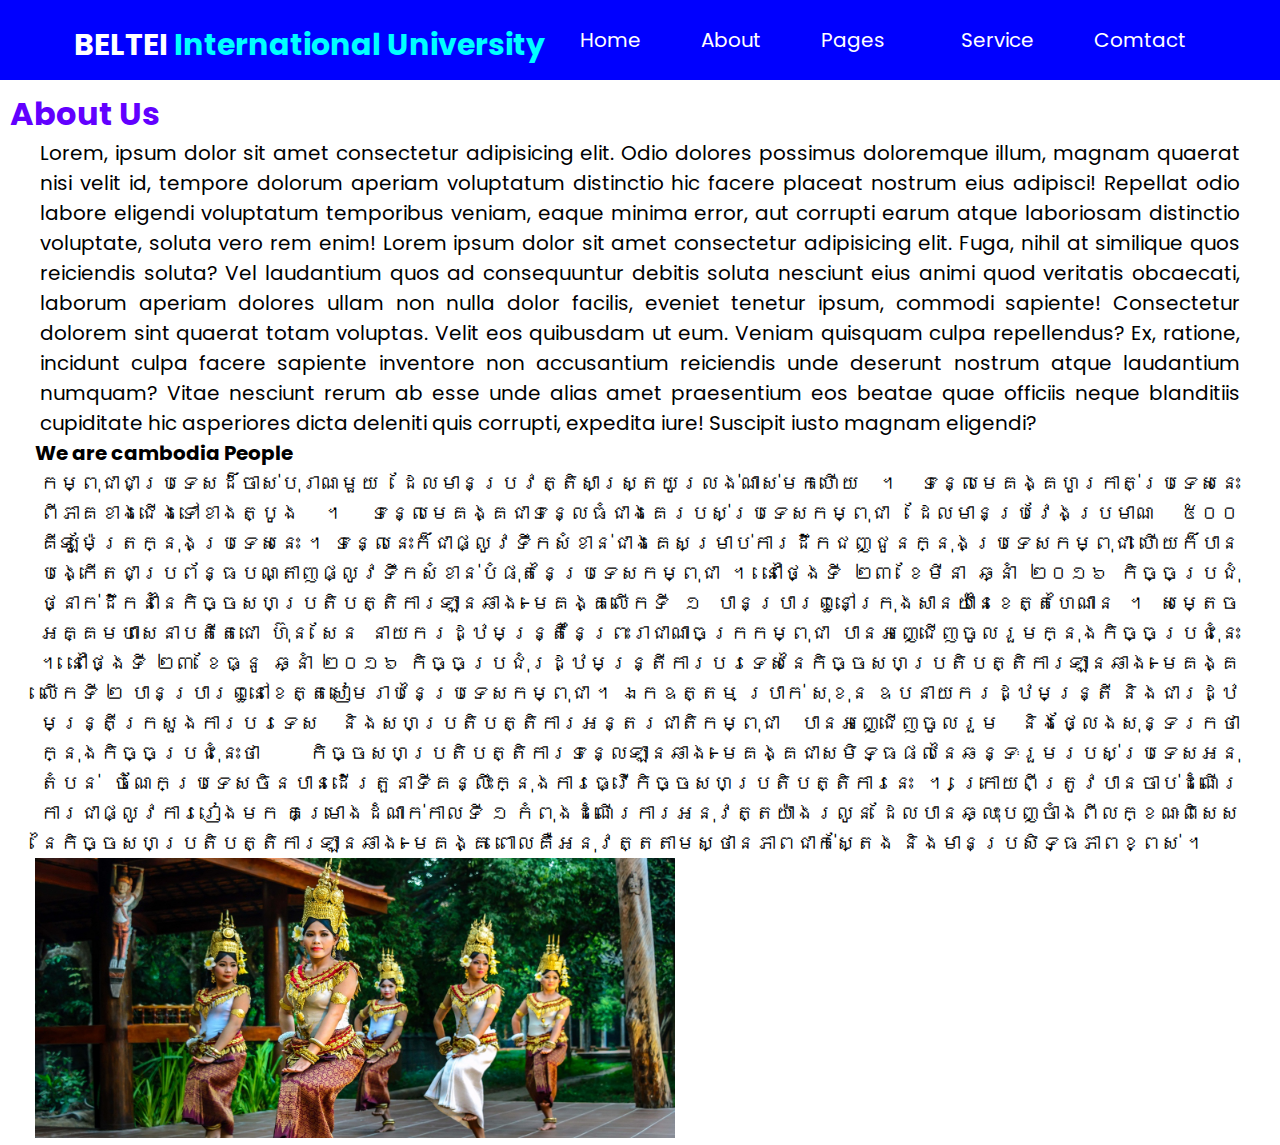
==== About.html @ 03130f9b "First commit" ====
<!DOCTYPE html>
<html lang="en">
  <head>
    <meta charset="UTF-8" />
    <meta name="viewport" content="width=device-width, initial-scale=1.0" />
    <title>About Us</title>
    <link
      rel="stylesheet"
      href="https://cdnjs.cloudflare.com/ajax/libs/font-awesome/6.6.0/css/all.min.css"
      integrity="sha512-Kc323vGBEqzTmouAECnVceyQqyqdsSiqLQISBL29aUW4U/M7pSPA/gEUZQqv1cwx4OnYxTxve5UMg5GT6L4JJg=="
      crossorigin="anonymous"
      referrerpolicy="no-referrer"
    />
    <link rel="stylesheet" href="index.css" />
  </head>
  <body>
    <div class="Menu-bar">
      <h1 class="logo">BELTEI <span>International University</span></h1>

      <ul>
        <li><a href="index.html">Home</a></li>
        <li><a href="#">About</a></li>
        <li>
          <a href="#">Pages <i class="fas fa-caret-down"></i></a>

          <div class="drop-down-menu">
            <ul>
              <li><a href="#">Pricing</a></li>
              <li><a href="#">Portfolio</a></li>
              <li>
                <a href="#">Team <i class="fas fa-caret-right"></i></a>
                <div class="drop-down-menu1">
                  <ul>
                    <li><a href="#">Team-1</a></li>
                    <li><a href="#">Team-2</a></li>
                    <li><a href="#">Team-3</a></li>
                    <li><a href="#">Team-4</a></li>
                  </ul>
                </div>
              </li>
              
              <li><a href="#">FAQ</a></li>
            </ul>
          </div>
        </li>
        <li><a href="#">Service</a></li>
        <li><a href="#">Comtact</a></li>
      </ul>
    </div>
    <section class="About">
      <div>
        <h1>About Us</h1>
        <p>
          <span>Lorem</span>, ipsum dolor sit amet consectetur adipisicing elit.
          Odio dolores possimus doloremque illum, magnam quaerat nisi velit id,
          tempore dolorum aperiam voluptatum distinctio hic facere placeat
          nostrum eius adipisci! Repellat odio labore eligendi voluptatum
          temporibus veniam, eaque minima error, aut corrupti earum atque
          laboriosam distinctio voluptate, soluta vero rem enim! Lorem ipsum
          dolor sit amet consectetur adipisicing elit. Fuga, nihil at similique
          quos reiciendis soluta? Vel laudantium quos ad consequuntur debitis
          soluta nesciunt eius animi quod veritatis obcaecati, laborum aperiam
          dolores ullam non nulla dolor facilis, eveniet tenetur ipsum, commodi
          sapiente! Consectetur dolorem sint quaerat totam voluptas. Velit eos
          quibusdam ut eum. Veniam quisquam culpa repellendus? Ex, ratione,
          incidunt culpa facere sapiente inventore non accusantium reiciendis
          unde deserunt nostrum atque laudantium numquam? Vitae nesciunt rerum
          ab esse unde alias amet praesentium eos beatae quae officiis neque
          blanditiis cupiditate hic asperiores dicta deleniti quis corrupti,
          expedita iure! Suscipit iusto magnam eligendi?
        </p>
      </div>
    </section>
    <section>
      <div>
        <h2>We are cambodia People</h2>
        <p>
          កម្ពុជាជាប្រទេសដ៏ចាស់បុរាណមួយ ដែលមានប្រវត្តិសាស្ត្រយូរលង់ណាស់មកហើយ ។
          ទន្លេមេគង្គហូរកាត់ប្រទេសនេះពីភាគខាងជើងទៅខាងត្បូង ។
          ទន្លេមេគង្គជាទន្លេធំជាងគេរបស់ប្រទេសកម្ពុជា ដែលមានប្រវែងប្រមាណ ៥០០
          គីឡូម៉ែត្រក្នុងប្រទេសនេះ ។
          ទន្លេនេះក៏ជាផ្លូវទឹកសំខាន់ជាងគេសម្រាប់ការដឹកជញ្ជូនក្នុងប្រទេសកម្ពុជា
          ហើយក៏បានបង្កើតជាប្រព័ន្ធបណ្តាញផ្លូវទឹកសំខាន់បំផុតនៃប្រទេសកម្ពុជា ។
          នៅថ្ងៃទី ២៣ ខែមីនា ឆ្នាំ ២០១៦
          កិច្ចប្រជុំថ្នាក់ដឹកនាំនៃកិច្ចសហប្រតិបត្តិការឡានឆាង-មេគង្គលើកទី ១
          បានប្រារឰនៅក្រុងសានយ៉ានៃខេត្តហៃណាន ។ សម្តេចអគ្គមហាសេនាបតីតេជោ ហ៊ុន សែន
          នាយករដ្ឋមន្ត្រីនៃព្រះរាជាណាចក្រកម្ពុជា
          បានអញ្ជើញចូលរួមក្នុងកិច្ចប្រជុំនេះ ។ នៅថ្ងៃទី ២៣ ខែធ្នូ ឆ្នាំ ២០១៦
          កិច្ចប្រជុំរដ្ឋមន្ត្រីការបរទេសនៃកិច្ចសហប្រតិបត្តិការឡានឆាង-មេគង្គលើកទី
          ២ បានប្រារឰនៅខេត្តសៀមរាបនៃប្រទេសកម្ពុជា ។ ឯកឧត្តម ប្រាក់ សុខុន
          ឧបនាយករដ្ឋមន្ត្រី និងជារដ្ឋមន្ត្រីក្រសួងការបរទេស
          និងសហប្រតិបត្តិការអន្តរជាតិកម្ពុជា បានអញ្ជើញចូលរួម
          និងថ្លែងសុន្ទរកថាក្នុងកិច្ចប្រជុំនេះថា
          កិច្ចសហប្រតិបត្តិការទន្លេឡានឆាង-មេគង្គជាសមិទ្ធផលនៃឆន្ទៈរួមរបស់ប្រទេសអនុតំបន់
          ចំណែកប្រទេសចិនបានដើរតួនាទីគន្លឹះក្នុងការធ្វើកិច្ចសហប្រតិបត្តិការនេះ ។
          ក្រោយពីត្រូវបានចាប់ដំណើរការជាផ្លូវការរៀងមក គម្រោងដំណាក់កាលទី ១
          កំពុងដំណើរការអនុវត្តយ៉ាងរលូន
          ដែលបានឆ្លុះបញ្ចាំងពីលក្ខណៈពិសេសនៃកិច្ចសហប្រតិបត្តិការឡានឆាង-មេគង្គ
          ពោលគឺអនុវត្តតាមស្ថានភាពជាក់ស្តែង និងមានប្រសិទ្ធភាពខ្ពស់ ។
        </p>
          <img src="index.jpg" alt="" />
      </div>
    </section>
  </body>
</html>
---- index.css ----
@import url('https://fonts.googleapis.com/css2?family=Kdam+Thmor+Pro&family=Poppins:ital,wght@0,100;0,200;0,300;0,400;0,500;0,600;0,700;0,800;0,900;1,100;1,200;1,300;1,400;1,500;1,600;1,700;1,800;1,900&display=swap');
*{
    margin:0;
    padding: 0;
    box-sizing:border-box;
}
body{
    font-family: "Poppins", sans-serif;
}
.Menu-bar{
    background-color:blue;
    width:100%;
    height: 80px;
    display:flex;
    align-items:center;
    justify-content:space-between;
    padding: 0px 5%;
}
.logo{
    color:white;
    font-size:30px;
}
.logo span{
    color:aqua;
}
.Menu-bar ul{
    display: flex;
    list-style-type:none;
}
.Menu-bar ul li{
    padding: 10px 30px;
    position: relative;
}
.Menu-bar ul li a{
    color:white;
    text-decoration:none;
    font-size:20px;
    transition: all 0.3;
}
.Menu-bar ul li a:hover{
    color:rgba(20, 130, 227, 0.707)
}

.drop-down-menu{
    display: none;

}

.Menu-bar ul li:hover .drop-down-menu{
    display: block;
    position: absolute;
    top:100%;
    left: 0;
    background-color:blue;
}
.Menu-bar ul li:hover .drop-down-menu ul{
    display: block;
    margin:10px;
}
.Menu-bar ul li:hover .drop-down-menu ul li{
    width:150px;
    padding:10px;
}
.fas{
    float:right;
    margin-left:10px;
    padding:3px;
}
.drop-down-menu1{
    display: none;
}
.drop-down-menu ul li:hover .drop-down-menu1{
    display: block;
    position: absolute;
    top:0;
    left: 150px;
    background-color:blue;
}
.Hero{
    height: calc(100vh - 80px);
    background-image:url("WALL.jpeg");
    background-position: center;
    background-size: cover;
    background-repeat:no-repeat;
}
h1{
    color:rgb(98, 0, 255);
    margin-left:10px;
    margin-top:10px;
}
p{
    margin-left:40px;
    margin-right:40px;
    text-align: justify;
    font-size:20px;
}
h2{
    font-size:20px;
    margin-left:35px;
}
img{
    width:50%;
    margin-left:35px;
    margin-right:35px;

}
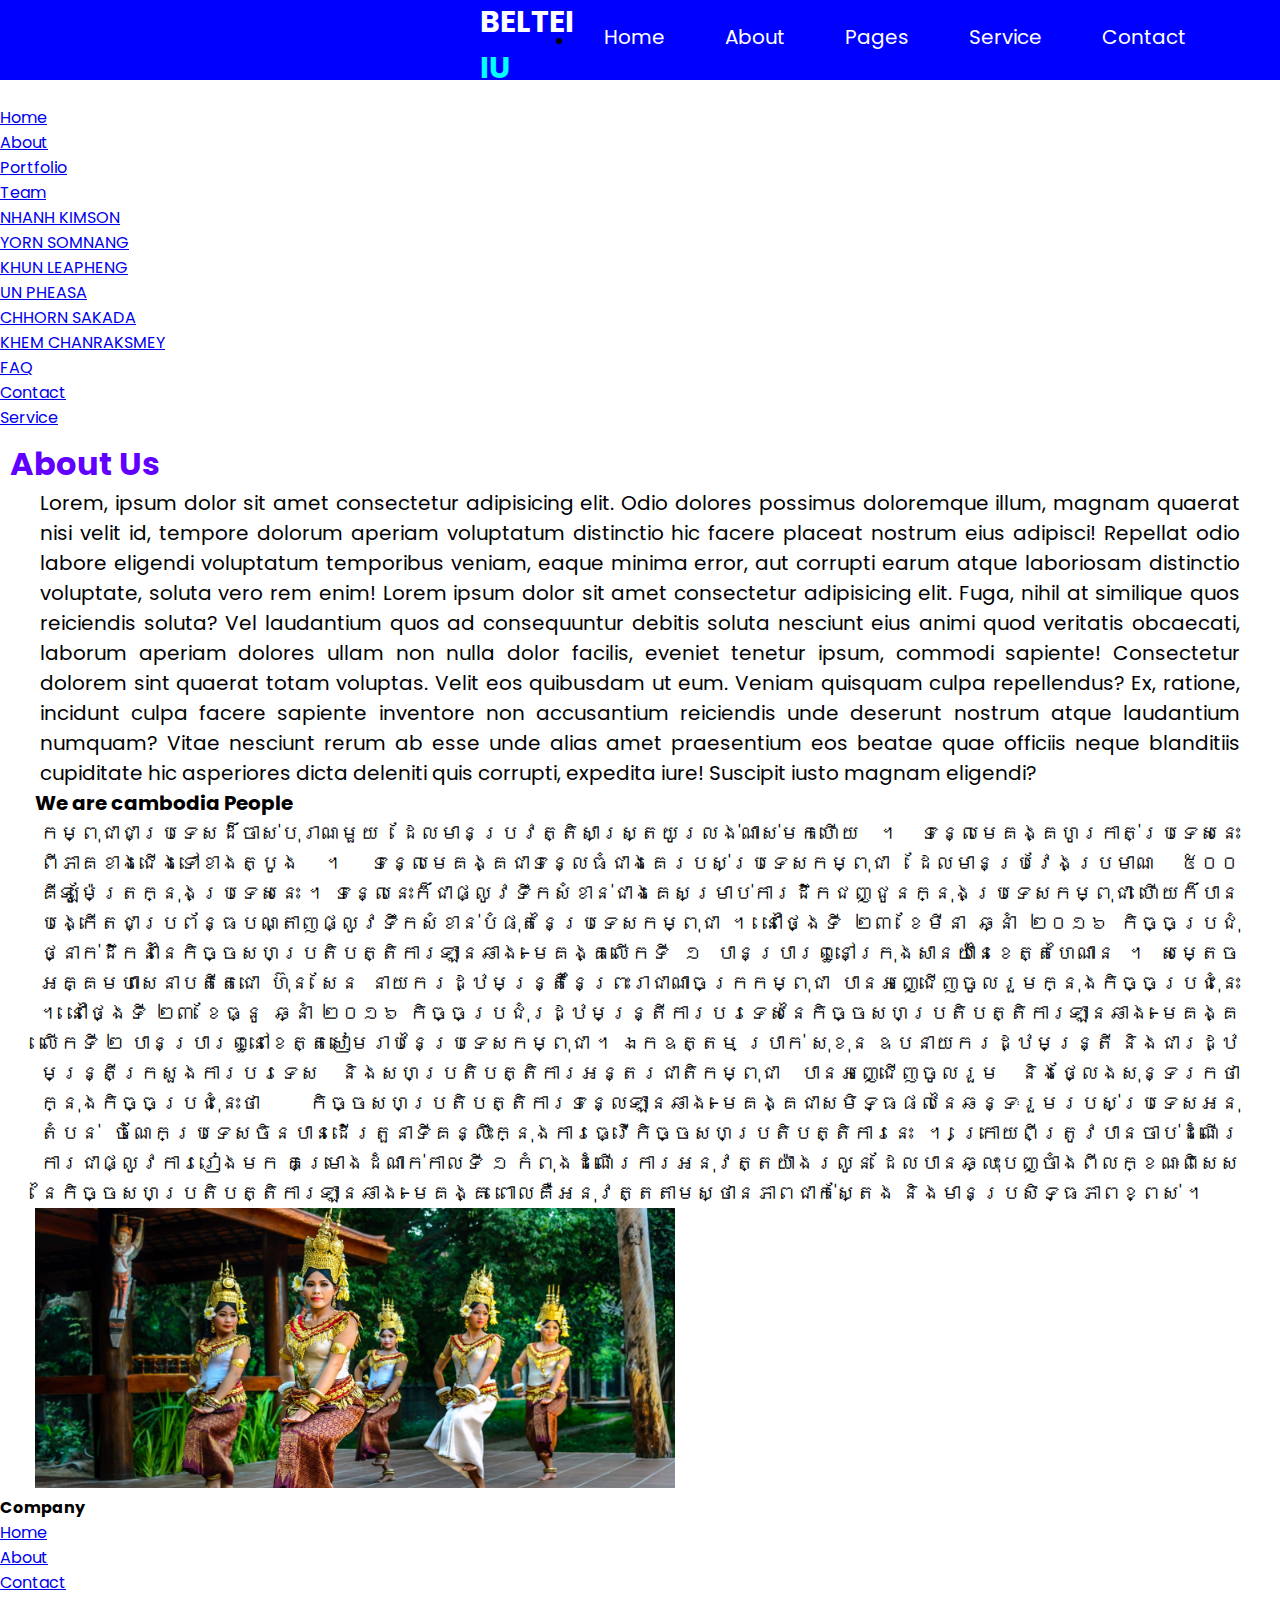
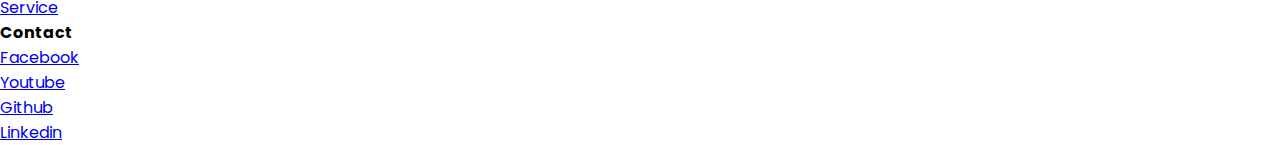
==== commit 7803790b: "four commit" ====
--- a/About.html
+++ b/About.html
@@ -3,6 +3,7 @@
   <head>
     <meta charset="UTF-8" />
     <meta name="viewport" content="width=device-width, initial-scale=1.0" />
+    <link rel="stylesheet" href="https://cdnjs.cloudflare.com/ajax/libs/font-awesome/6.6.0/css/all.min.css" integrity="sha512-Kc323vGBEqzTmouAECnVceyQqyqdsSiqLQISBL29aUW4U/M7pSPA/gEUZQqv1cwx4OnYxTxve5UMg5GT6L4JJg==" crossorigin="anonymous" referrerpolicy="no-referrer" />
     <title>About Us</title>
     <link
       rel="stylesheet"
@@ -15,11 +16,12 @@
   </head>
   <body>
     <div class="Menu-bar">
-      <h1 class="logo">BELTEI <span>International University</span></h1>
-
+      <img src="BIU.png" alt="">
+      <h1 class="logo">BELTEI <span>IU</span></h1>
+      <li><i id="fa-solid" onclick="open_bar()" class="fa-solid fa-bars"></i></li>
       <ul>
         <li><a href="index.html">Home</a></li>
-        <li><a href="#">About</a></li>
+        <li class="Active"><a href="#">About</a></li>
         <li>
           <a href="#">Pages <i class="fas fa-caret-down"></i></a>
 
@@ -31,10 +33,12 @@
                 <a href="#">Team <i class="fas fa-caret-right"></i></a>
                 <div class="drop-down-menu1">
                   <ul>
-                    <li><a href="#">Team-1</a></li>
-                    <li><a href="#">Team-2</a></li>
-                    <li><a href="#">Team-3</a></li>
-                    <li><a href="#">Team-4</a></li>
+                    <li><a href="#">NHANH KIMSON</a></li>
+                    <li><a href="#">YORN SOMNANG</a></li>
+                    <li><a href="#">KHUN LEAPHENG</a></li>
+                    <li><a href="#">UN PHEASA</a></li>
+                    <li><a href="#">CHHORN SAKADA</a></li>
+                    <li><a href="#">KHEM CHANRAKSMEY</a></li>
                   </ul>
                 </div>
               </li>
@@ -43,9 +47,29 @@
             </ul>
           </div>
         </li>
-        <li><a href="#">Service</a></li>
-        <li><a href="#">Comtact</a></li>
+        <li><a href="service.html">Service</a></li>
+        <li><a href="contact.html">Contact</a></li>
       </ul>
+    </div>
+    <div id="sidebar" class="sidebar">
+      <div class="container1">
+        <ul>
+          <li id = "icon-close-bar"><i onclick="close_bar()" class="fa-solid fa-xmark"></i></li>
+          <li><i class="fa-solid fa-house"></i><a href="index.html"> Home</a></li>
+          <li><i class="fa-solid fa-address-book"></i><a href="About.html"> About</a></li>
+          <li><i class="fa-solid fa-briefcase"></i><a href="#">Portfolio</a></li>
+          <li><i class="fa-brands fa-teamspeak"></i><a href="#">Team</a></li>
+          <li><a href="#">NHANH KIMSON</a></li>
+          <li><a href="#">YORN SOMNANG</a></li>
+          <li><a href="#">KHUN LEAPHENG</a></li>
+          <li><a href="#">UN PHEASA</a></li>
+          <li><a href="#">CHHORN SAKADA</a></li>
+          <li><a href="#">KHEM CHANRAKSMEY</a></li>
+          <li><i class="fa-solid fa-question"></i><a href="#">FAQ</a></li>
+          <li><i class="fa-solid fa-id-card"></i></i></i><a href="#"> Contact</a></li>
+          <li><i class="fa-brands fa-usps"></i><a href="#"> Service</a></li>
+        </ul>
+      </div>
     </div>
     <section class="About">
       <div>
@@ -101,5 +125,30 @@
           <img src="index.jpg" alt="" />
       </div>
     </section>
+    <footer class="footer">
+      <div class="container">
+        <div class="row">
+          <div class="footer-col">
+            <h4>Company</h4>
+            <ul>
+              <li><i class="fa-solid fa-house"></i><a href="#"> Home</a></li>
+              <li><i class="fa-solid fa-address-book"></i><a href="#"> About</a></li>
+              <li><i class="fa-solid fa-id-card"></i></i></i><a href="#"> Contact</a></li>
+              <li><i class="fa-brands fa-usps"></i><a href="#">Service</a></li>
+            </ul>
+          </div>
+          <div class="footer-col">
+            <h4>Contact</h4>
+            <ul>
+             <li><i class="fa-brands fa-facebook"></i><a href="#"> Facebook</a></li>
+             <li><i class="fa-brands fa-youtube"></i><a href="#"> Youtube</a></li>
+             <li><i class="fa-brands fa-github"></i><a href="#"> Github</a></li>
+             <li><i class="fa-brands fa-linkedin"></i><a href="#"> Linkedin</a></li>
+            </ul>
+          </div>
+        </div>
+      </div>
+    </footer>
+    <script src="main.js"></script>
   </body>
 </html>
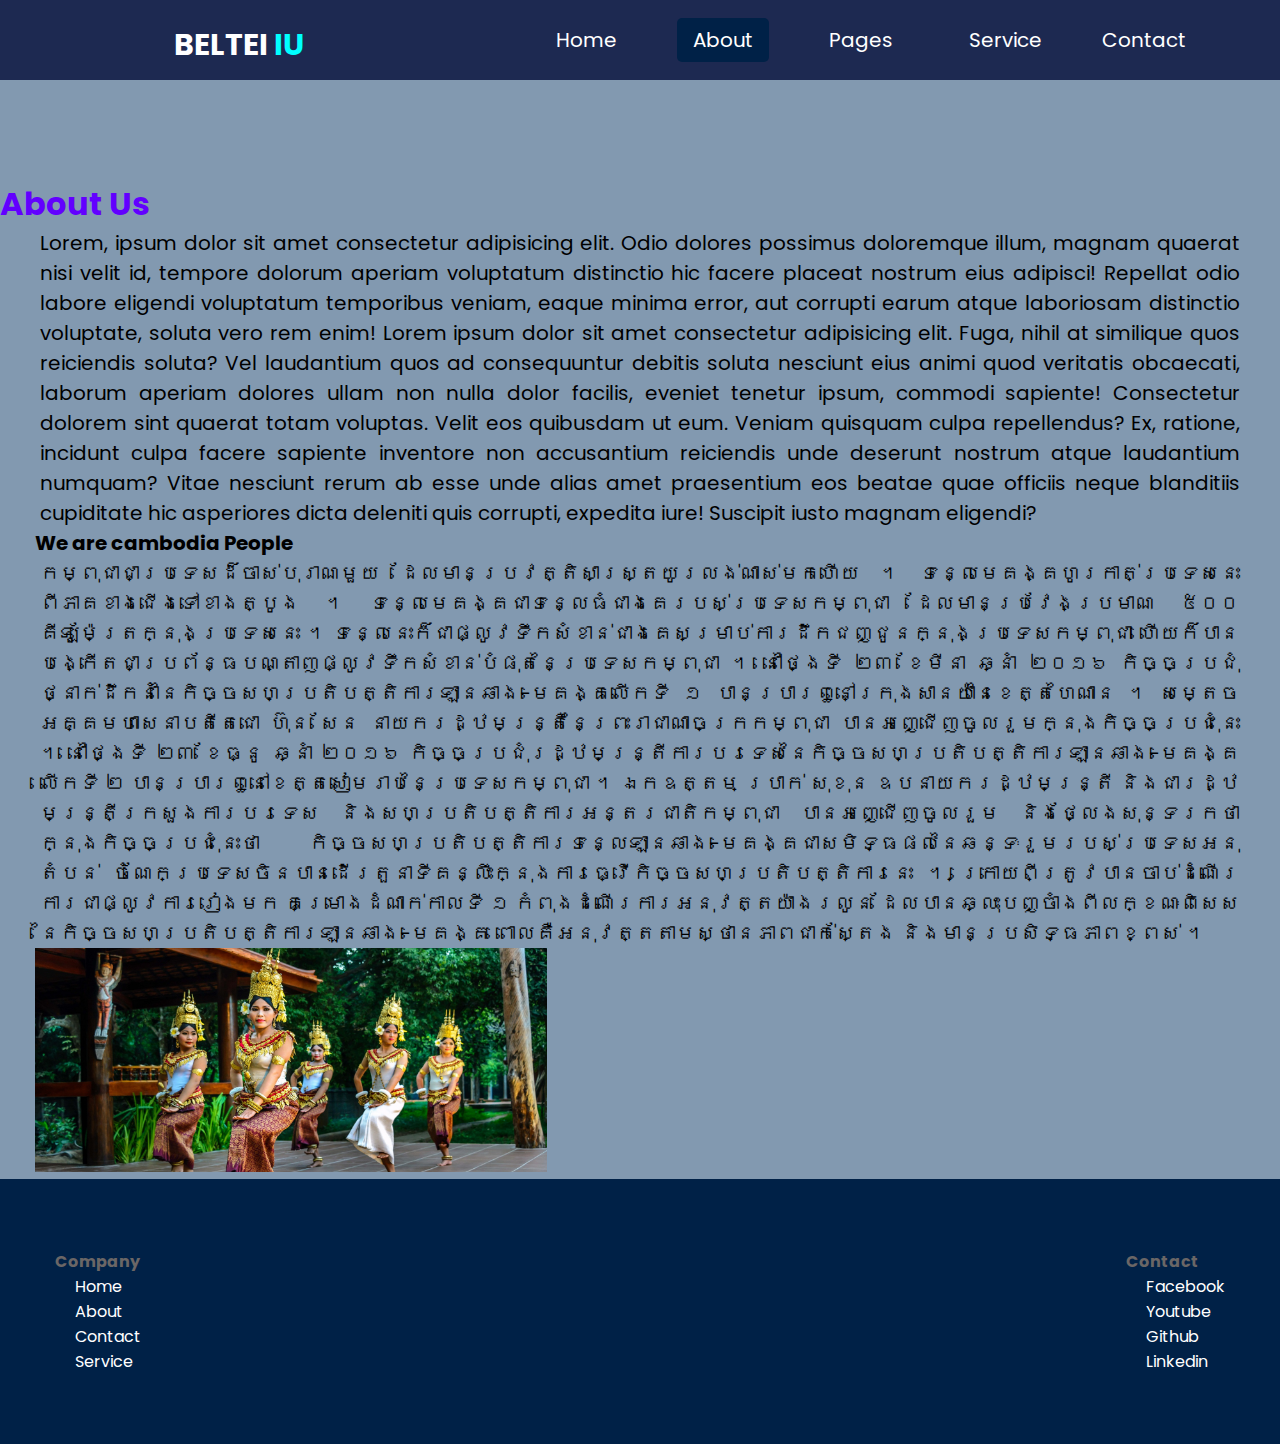
==== commit 7132969d: "12 commit" ====
--- a/About.html
+++ b/About.html
@@ -16,8 +16,10 @@
   </head>
   <body>
     <div class="Menu-bar">
-      <img src="BIU.png" alt="">
-      <h1 class="logo">BELTEI <span>IU</span></h1>
+      <div style="display: flex;">
+        <img src="/IMG/BIU.png" alt="">
+        <h1 class="logo">BELTEI <span>IU</span></h1>
+      </div>
       <li><i id="fa-solid" onclick="open_bar()" class="fa-solid fa-bars"></i></li>
       <ul>
         <li><a href="index.html">Home</a></li>
@@ -28,7 +30,7 @@
           <div class="drop-down-menu">
             <ul>
               <li><a href="#">Pricing</a></li>
-              <li><a href="#">Portfolio</a></li>
+              <li><a href="https://my-portfolio-henna-eight-80.vercel.app">Portfolio</a></li>
               <li>
                 <a href="#">Team <i class="fas fa-caret-right"></i></a>
                 <div class="drop-down-menu1">
@@ -57,7 +59,7 @@
           <li id = "icon-close-bar"><i onclick="close_bar()" class="fa-solid fa-xmark"></i></li>
           <li><i class="fa-solid fa-house"></i><a href="index.html"> Home</a></li>
           <li><i class="fa-solid fa-address-book"></i><a href="About.html"> About</a></li>
-          <li><i class="fa-solid fa-briefcase"></i><a href="#">Portfolio</a></li>
+          <li><i class="fa-solid fa-briefcase"></i><a href="https://my-portfolio-henna-eight-80.vercel.app">Portfolio</a></li>
           <li><i class="fa-brands fa-teamspeak"></i><a href="#">Team</a></li>
           <li><a href="#">NHANH KIMSON</a></li>
           <li><a href="#">YORN SOMNANG</a></li>
@@ -66,8 +68,8 @@
           <li><a href="#">CHHORN SAKADA</a></li>
           <li><a href="#">KHEM CHANRAKSMEY</a></li>
           <li><i class="fa-solid fa-question"></i><a href="#">FAQ</a></li>
-          <li><i class="fa-solid fa-id-card"></i></i></i><a href="#"> Contact</a></li>
-          <li><i class="fa-brands fa-usps"></i><a href="#"> Service</a></li>
+          <li><i class="fa-solid fa-id-card"></i></i></i><a href="contact.html"> Contact</a></li>
+          <li><i class="fa-brands fa-usps"></i><a href="service.html"> Service</a></li>
         </ul>
       </div>
     </div>
@@ -131,19 +133,19 @@
           <div class="footer-col">
             <h4>Company</h4>
             <ul>
-              <li><i class="fa-solid fa-house"></i><a href="#"> Home</a></li>
-              <li><i class="fa-solid fa-address-book"></i><a href="#"> About</a></li>
-              <li><i class="fa-solid fa-id-card"></i></i></i><a href="#"> Contact</a></li>
-              <li><i class="fa-brands fa-usps"></i><a href="#">Service</a></li>
+              <li><i class="fa-solid fa-house"></i><a href="index.html"> Home</a></li>
+              <li><i class="fa-solid fa-address-book"></i><a href="About.html"> About</a></li>
+              <li><i class="fa-solid fa-id-card"></i></i></i><a href="contact.html"> Contact</a></li>
+              <li><i class="fa-brands fa-usps"></i><a href="service.html">Service</a></li>
             </ul>
           </div>
           <div class="footer-col">
             <h4>Contact</h4>
             <ul>
-             <li><i class="fa-brands fa-facebook"></i><a href="#"> Facebook</a></li>
-             <li><i class="fa-brands fa-youtube"></i><a href="#"> Youtube</a></li>
-             <li><i class="fa-brands fa-github"></i><a href="#"> Github</a></li>
-             <li><i class="fa-brands fa-linkedin"></i><a href="#"> Linkedin</a></li>
+              <li><i class="fa-brands fa-facebook"></i><a href="https://www.facebook.com/?ref=homescreenpwa"> Facebook</a></li>
+              <li><i class="fa-brands fa-youtube"></i><a href="https://www.youtube.com/@sonprogramming"> Youtube</a></li>
+              <li><i class="fa-brands fa-github"></i><a href="https://github.com/NHANHKIMSON"> Github</a></li>
+              <li><i class="fa-brands fa-linkedin"></i><a href="https://www.linkedin.com/in/nhanh-kimson-933433325/"> Linkedin</a></li>
             </ul>
           </div>
         </div>
--- a/index.css
+++ b/index.css
@@ -6,19 +6,29 @@
 }
 body{
     font-family: "Poppins", sans-serif;
-}
+    background-color: #8299b0;
+}
+/* Menu bar */
 .Menu-bar{
-    background-color:blue;
+    background-color:#1d2951;
     width:100%;
     height: 80px;
     display:flex;
     align-items:center;
     justify-content:space-between;
     padding: 0px 5%;
+    margin-bottom: 100px;
 }
 .logo{
     color:white;
     font-size:30px;
+    text-align: center;
+    margin-top: 10px;
+}
+@media (max-width:1100px) {
+    .logo{
+        display: none;
+    }
 }
 .logo span{
     color:aqua;
@@ -38,20 +48,19 @@
     transition: all 0.3;
 }
 .Menu-bar ul li a:hover{
-    color:rgba(20, 130, 227, 0.707)
-}
-
+    color:rgba(20, 130, 227, 0.707);
+}
 .drop-down-menu{
     display: none;
-
 }
 
 .Menu-bar ul li:hover .drop-down-menu{
     display: block;
     position: absolute;
+    border-radius: 10px;
     top:100%;
     left: 0;
-    background-color:blue;
+    background-color:#002147;
 }
 .Menu-bar ul li:hover .drop-down-menu ul{
     display: block;
@@ -60,6 +69,11 @@
 .Menu-bar ul li:hover .drop-down-menu ul li{
     width:150px;
     padding:10px;
+}
+.Active a{
+    background-color: #002147;
+    padding: 8px 16px;
+    border-radius: 5px;
 }
 .fas{
     float:right;
@@ -72,21 +86,33 @@
 .drop-down-menu ul li:hover .drop-down-menu1{
     display: block;
     position: absolute;
+    border-radius: 10px;
     top:0;
     left: 150px;
-    background-color:blue;
-}
-.Hero{
-    height: calc(100vh - 80px);
-    background-image:url("WALL.jpeg");
-    background-position: center;
-    background-size: cover;
-    background-repeat:no-repeat;
+    background-color:#1c2841;
+}
+.Menu-bar li{
+    text-decoration: none;
+    list-style-type: none;
+}
+@media (max-width:900px) {
+    .Menu-bar ul{
+        display: none;
+    }
+}
+@media (min-width:900px) {
+    #fa-solid{
+        display: none;
+    }
+    #sidebar{
+        display: none;
+    }
+}
+#fa-solid{
+    font-size:xx-large;
 }
 h1{
     color:rgb(98, 0, 255);
-    margin-left:10px;
-    margin-top:10px;
 }
 p{
     margin-left:40px;
@@ -99,8 +125,223 @@
     margin-left:35px;
 }
 img{
-    width:50%;
+    width:40%;
     margin-left:35px;
     margin-right:35px;
 
+}
+.IMG{
+    width: 100%;
+}
+.Menu-bar img{
+    margin-right: 20px;
+    width: 55px;
+}
+.Menu-bar #checkbtn{
+    float:right;
+    line-height:80px;
+    margin-right: 10px;
+    font-size: 30px;
+    color: white;
+    display: none;
+}
+/* Close Menu bar */
+
+/* Footer**************************************************************** */
+.footer{
+    background-color:rgba(13, 13, 221, 0.771);
+}
+.row{
+    display: flex;
+    flex-wrap: wrap;
+    align-items: center;
+    justify-content: space-between;
+}
+ul{
+    list-style-type: none;
+}
+.container{
+    max-width: 1170px;
+    margin:auto;
+}
+.footer{
+    background-color: #002147;
+    padding:70px 50px;
+}
+.footer h4{
+    color:rgb(106, 102, 102);
+}
+.footer-col ul li{
+    color: white;
+}
+.footer-col ul li a{
+    color:white;
+    text-decoration: none;
+    font-size: medium;
+}
+.sidebar{
+    position:absolute;
+    background-color:#1c2841;
+    width: 300px;
+    height: 100vh;
+    top:0px;
+}
+.container1 ul li a{
+    padding: 5px;
+    text-decoration: none;
+}
+.container1 ul li a:hover{
+    color:rgba(20, 130, 227, 0.707);
+}
+.sidebar ul li a{
+    color:white;
+    font-size: larger;
+}
+.fa-solid{
+    margin: 10px;
+    color: white;
+}
+.fa-brands{
+    margin: 10px;
+    color: white;
+
+}
+#icon-close-bar{
+    margin-left:260px;
+    font-size: xx-large;
+}
+/* close Footer ******************************************************************************* */
+
+/* Card in Secvice page */
+.card-container{
+    display: flex;
+    justify-content: center;
+    flex-wrap: wrap;
+    gap: 10px;
+    margin-top: 100px;
+}
+.card{
+    width: 400px;
+    background: color #f4f4f4;
+    border-radius: 10px;
+    box-shadow: 0px 0px 4px rgba(0, 0, 0, 0.1);
+    overflow: hidden;
+    transition: transform 0.6s ease;
+}
+.card:hover{
+    transform: translateY(-20px);
+}
+.card img{
+    width: 100%;
+    height: auto;
+    align-items: center;
+    object-fit: cover;
+    margin-left: 0px;
+}
+.card-content{
+    padding:30px;
+}
+.card-content h1{
+    font-size: 20px;
+    margin-bottom: 10px;
+}
+.card-content p{
+    margin-left: 10px;
+    font-size:14px;
+    color:#666;
+    margin-top: 20px;
+}
+.card-button{
+    display: inline-block;
+    background-color: #3498db;
+    color:#fff;
+    text-decoration: none;
+    margin-left: 10px;
+    border-radius: 4px;
+    padding: 8px 16px;
+    margin-top: 10px;
+}
+/* Close Caed services page */
+.contact{
+    min-height: 100vh;
+    padding:50px;
+    text-align: center;
+    align-items: center;
+}
+.container-cn{
+    max-width: 800px;
+    margin:0px auto;
+}
+.container-cn h2{
+    font-size: 30px;
+    margin-bottom:34px;
+    color:#333;
+}
+.wrapper-cn{
+    display: grid;
+    grid-template-columns: repeat(2, 1fr);
+    grid-gap:30px;
+}
+.contact-form{
+    text-align: left;
+}
+.contact-form h3{
+    font-size: 20px;
+    margin-bottom: 16px;
+    color:#333;
+}
+.form-group{
+    margin-bottom: 20px;
+}
+input, textarea{
+    width: 80%;
+    padding:10px 12px ;
+    border-radius: 8px;
+    border: none;
+}
+input:focus,
+textarea:focus{
+    outline:none;
+    box-shadow: 0 0 8px #bbb;
+}
+button{
+    display: inline-block;
+    padding:12px 24px;
+    border-radius: 8px;
+    background-color: #4caf50;
+    border:none;
+    color: #fff;
+    cursor:pointer;
+    transition: 0.3s ease;
+}
+button:hover{
+    background-color: #45a049;
+}
+.contact-info{
+    text-align: left;
+}
+.contact-info h3{
+    font-size: 20px;
+    margin-bottom: 16px;
+}
+.contact-info p{
+    margin-bottom: 10px;
+    margin: 0px;
+}
+.contact-info i{
+    margin: 0px;
+    display: none;
+}
+@media screen and (max-width: 700px) {
+    .container-cn{
+        text-align: center;
+        align-items: center;
+    }
+    .wrapper-cn{
+        grid-template-columns: 1fr;
+        margin: 0px;
+    }
+    .contact-info p{
+        font-size: 10px;
+    }
 }